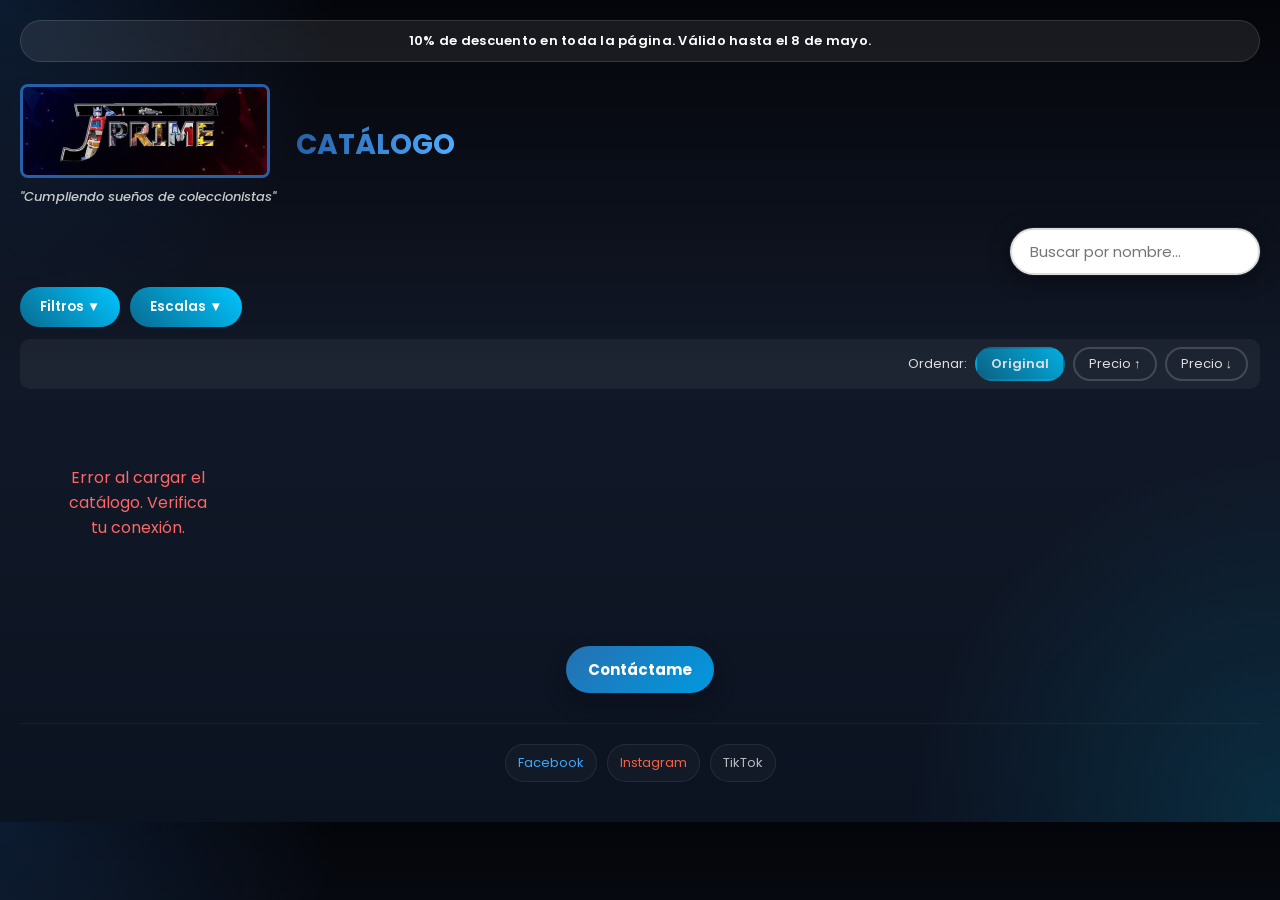
==== index.html @ ed1c4227 "esteticos" ====
<!DOCTYPE html>
<html lang="es">
<head>
  <meta charset="UTF-8">
  <meta name="viewport" content="width=device-width, initial-scale=1.0">
  <title>Catálogo Jprime Toys</title>
  <link rel="preconnect" href="https://fonts.googleapis.com">
  <link rel="stylesheet" href="https://fonts.googleapis.com/css2?family=Poppins:wght@400;600;700&display=swap">
  <link rel="stylesheet" href="/style.css">
</head>
<body>

  <div class="top-bar">

    <div class="promo-banner">
      <span>10% de descuento en toda la página. Válido hasta el 8 de mayo.</span>
    </div>

    <div class="header">
      <div class="logo-container">
        <a href="./" class="logo-link">
          <img src="/logo.JPG" alt="Logo Jprime Toys" class="logo">
        </a>
        <p class="logo-subtitle">"Cumpliendo sueños de coleccionistas"</p>
      </div>
      <h1>CATÁLOGO</h1>
    </div>

    <div class="search-wrapper">
      <div class="search-box">
        <input type="text" id="buscador" onkeyup="buscarProducto()" placeholder="Buscar por nombre...">
        <button id="btn-limpiar" class="btn-limpiar hidden" onclick="limpiarBusqueda()">×</button>
      </div>
    </div>

    <div class="filter-row">

      <div class="filtros-wrapper">
        <button id="btn-filtros">Filtros ▼</button>
        <div id="filtros-opciones" class="filtros hidden">
          <button class="filtro-btn activo" data-cat="all"        onclick="filtrarCategoria('all')">Todos</button>
          <button class="filtro-btn" data-cat="kingdom"           onclick="filtrarCategoria('kingdom')">Kingdom/Beast Wars</button>
          <button class="filtro-btn" data-cat="siege"             onclick="filtrarCategoria('siege')">Siege</button>
          <button class="filtro-btn" data-cat="legacy"            onclick="filtrarCategoria('legacy')">Legacy</button>
          <button class="filtro-btn" data-cat="movieverse"        onclick="filtrarCategoria('movieverse')">Movieverse</button>
          <button class="filtro-btn" data-cat="armada"            onclick="filtrarCategoria('armada')">Armada</button>
          <button class="filtro-btn" data-cat="g1"                onclick="filtrarCategoria('g1')">G1</button>
          <button class="filtro-btn" data-cat="combiner"          onclick="filtrarCategoria('combiner')">Combiner</button>
          <button class="filtro-btn" data-cat="3p"                onclick="filtrarCategoria('3p')">3P</button>
          <button class="filtro-btn" data-cat="cybertron"         onclick="filtrarCategoria('cybertron')">Cybertron</button>
          <button class="filtro-btn" data-cat="energon"           onclick="filtrarCategoria('energon')">Energon</button>
          <button class="filtro-btn" data-cat="tfp"               onclick="filtrarCategoria('tfp')">TFP</button>
          <button class="filtro-btn" data-cat="cw"                onclick="filtrarCategoria('cw')">CW</button>
          <button class="filtro-btn" data-cat="tr"                onclick="filtrarCategoria('tr')">TR</button>
          <button class="filtro-btn" data-cat="gen"               onclick="filtrarCategoria('gen')">Generations</button>
          <button class="filtro-btn" data-cat="potp"              onclick="filtrarCategoria('potp')">POTP</button>
          <button class="filtro-btn" data-cat="aotp"              onclick="filtrarCategoria('aotp')">AOTP</button>
          <button class="filtro-btn" data-cat="lego"              onclick="filtrarCategoria('lego')">Lego</button>
          <button class="filtro-btn" data-cat="marvel"            onclick="filtrarCategoria('marvel')">Marvel</button>
          <button class="filtro-btn" data-cat="off"               onclick="filtrarCategoria('off')">🏷️ Ofertas</button>
        </div>
      </div>

      <div class="filtros-wrapper">
        <button id="btn-escalas">Escalas ▼</button>
        <div id="escalas-opciones" class="filtros hidden">
          <button class="filtro-btn" data-cat="mainline"    onclick="filtrarCategoria('mainline')">Mainline</button>
          <button class="filtro-btn" data-cat="legends"     onclick="filtrarCategoria('legends')">Legends</button>
          <button class="filtro-btn" data-cat="masterpiece" onclick="filtrarCategoria('masterpiece')">Masterpiece</button>
        </div>
      </div>

    </div>

  </div>

  <!-- BARRA DE RESULTADOS Y ORDEN -->
  <div class="toolbar">
    <span id="contador" class="contador"></span>
    <div class="sort-wrapper">
      <span>Ordenar:</span>
      <button class="sort-btn activo" id="sort-def"  onclick="ordenar('default')">Original</button>
      <button class="sort-btn"        id="sort-asc"  onclick="ordenar('asc')">Precio ↑</button>
      <button class="sort-btn"        id="sort-desc" onclick="ordenar('desc')">Precio ↓</button>
    </div>
  </div>

  <div id="paginacion-top" class="paginacion"></div>
  <div id="productos"></div>
  <div id="paginacion" class="paginacion"></div>

  <!-- TOAST NOTIFICACIÓN -->
  <div id="toast" class="toast hidden">¡Enlace copiado!</div>

  <!-- BOTÓN VOLVER ARRIBA -->
  <button id="btn-volver-arriba" class="btn-volver-arriba hidden" onclick="volverArriba()">↑</button>

  <div class="contacto-final-wrapper">
    <button class="btn-contacto-final">Contáctame</button>
    <div class="contacto-final-opciones hidden">
      <div class="contacto-panel">
        <strong>Contáctame</strong>
        <a class="contacto-link whatsapp" href="https://wa.me/573158261632?text=Hola,%20vi%20tu%20cat%C3%A1logo%20y%20quiero%20más%20información%20🤠" target="_blank">WhatsApp</a>
      </div>
    </div>
  </div>

  <div id="lightbox" class="lightbox hidden">
    <button id="lightbox-close" class="lightbox-close">&times;</button>
    <img id="lightbox-img" class="lightbox-img" src="" alt="Imagen ampliada">
  </div>

  <!-- SECCIÓN SÍGUEME EN -->
  <div class="sigueme-section">
    <div class="sigueme-links">
      <a href="https://facebook.com/juan.prime.910777" target="_blank" class="sigueme-link facebook">
        <span>Facebook</span>
      </a>
      <a href="https://instagram.com/jprime_tf" target="_blank" class="sigueme-link instagram">
        <span>Instagram</span>
      </a>
      <a href="https://tiktok.com/@jprime.toys" target="_blank" class="sigueme-link tiktok">
        <span>TikTok</span>
      </a>
    </div>
  </div>

  <script src="/script.js"></script>

</body>
</html>
---- style.css ----
*, *::before, *::after {
  box-sizing: border-box;
  margin: 0;
  padding: 0;
}

body {
  font-family: 'Poppins', sans-serif;
  background: radial-gradient(circle at top left, rgba(38, 96, 168, 0.24), transparent 22%),
              radial-gradient(circle at bottom right, rgba(0, 204, 255, 0.14), transparent 25%),
              linear-gradient(180deg, #04050a 0%, #111827 45%, #0b1220 100%);
  color: white;
  padding: 20px;
  overflow-x: hidden;
}

/* ─── HEADER ─────────────────────────────────── */
.top-bar {
  margin-bottom: 12px;
}

.promo-banner {
  display: inline-flex;
  align-items: center;
  justify-content: center;
  width: 100%;
  padding: 10px 16px;
  margin-bottom: 12px;
  background: rgba(255, 255, 255, 0.08);
  border: 1px solid rgba(255, 255, 255, 0.12);
  border-radius: 999px;
  color: #ffffff;
  font-size: 13px;
  font-weight: 600;
  letter-spacing: 0.02em;
  text-align: center;
}

.header {
  display: flex;
  align-items: center;
  gap: 20px;
  padding: 10px 0;
}

.logo-container {
  display: inline-flex;
  align-items: flex-start;
  flex-direction: column;
  gap: 4px;
}

.logo {
  width: 250px;
  height: auto;
  object-fit: contain;
  border: 3px solid #2660a8;
  border-radius: 8px;
}

.logo-subtitle {
  margin: 0;
  font-size: 13px;
  color: rgba(255, 255, 255, 0.78);
  font-weight: 500;
  font-style: italic;
  text-align: left;
  white-space: nowrap;
  max-width: none;
  line-height: 1.3;
}

.header h1 {
  font-size: 28px;
  font-weight: 700;
  background: linear-gradient(90deg, #2660a8, #4facfe);
  -webkit-background-clip: text;
  -webkit-text-fill-color: transparent;
  background-clip: text;
}

/* ─── BUSCADOR ───────────────────────────────── */
.search-wrapper {
  display: flex;
  justify-content: flex-end;
  margin: 12px 0;
}

.search-wrapper.sticky {
  position: fixed;
  top: 12px;
  right: 20px;
  z-index: 200;
  margin: 0;
}

.search-box {
  position: relative;
  width: 250px;
  background: rgba(10, 20, 40, 0.88);
  border-radius: 50px;
  backdrop-filter: blur(14px);
  box-shadow: 0 4px 20px rgba(0, 0, 0, 0.5), 0 0 0 1px rgba(255,255,255,0.08);
}

#buscador {
  width: 100%;
  padding: 10px 36px 10px 18px;
  font-size: 15px;
  font-family: inherit;
  border: 2px solid #ddd;
  border-radius: 50px;
  outline: none;
  transition: border-color 0.3s, box-shadow 0.3s;
}

#buscador:focus {
  border-color: #3182b8;
  box-shadow: 0 0 10px rgba(50, 150, 250, 0.3);
}

.btn-limpiar {
  position: absolute;
  right: 12px;
  top: 50%;
  transform: translateY(-50%);
  background: none;
  border: none;
  color: rgba(0, 0, 0, 0.45);
  font-size: 20px;
  line-height: 1;
  cursor: pointer;
  padding: 0;
  transition: color 0.2s;
}

.btn-limpiar:hover {
  color: rgba(0, 0, 0, 0.8);
}

/* ─── FILTROS ────────────────────────────────── */
.filter-row {
  display: flex;
  flex-wrap: wrap;
  gap: 10px;
  align-items: flex-start;
  margin-bottom: 12px;
}

.filtros-wrapper {
  position: relative;
  display: inline-block;
  z-index: 10;
}

#btn-filtros,
#btn-escalas {
  padding: 10px 20px;
  border-radius: 25px;
  border: none;
  background: linear-gradient(45deg, #096b91, #00c6ff);
  color: white;
  font-family: inherit;
  font-weight: 600;
  cursor: pointer;
  transition: background 0.3s;
}

#btn-filtros:hover,
#btn-escalas:hover {
  background: linear-gradient(45deg, #0056b3, #0099cc);
}

.filtros {
  display: flex;
  flex-wrap: wrap;
  gap: 6px;
  margin-top: 10px;
}

.hidden {
  display: none !important;
}

.filtro-btn {
  padding: 8px 14px;
  border-radius: 25px;
  border: 2px solid transparent;
  background: linear-gradient(45deg, #096b91, #00c6ff);
  color: white;
  font-family: inherit;
  cursor: pointer;
  transition: background 0.3s, transform 0.2s, border-color 0.2s;
}

.filtro-btn:hover {
  background: linear-gradient(45deg, #0056b3, #0099cc);
  transform: scale(1.05);
}

.filtro-btn.activo {
  border-color: #fff;
  box-shadow: 0 0 8px rgba(255, 255, 255, 0.4);
  font-weight: 700;
}

/* ─── BARRA DE HERRAMIENTAS (CONTADOR + ORDEN) ── */
.toolbar {
  display: flex;
  align-items: center;
  justify-content: space-between;
  flex-wrap: wrap;
  gap: 10px;
  margin-bottom: 16px;
  padding: 8px 12px;
  background: rgba(255,255,255,0.05);
  border-radius: 10px;
}

.contador {
  font-size: 13px;
  opacity: 0.7;
  font-weight: 600;
}

.sort-wrapper {
  display: flex;
  align-items: center;
  gap: 8px;
  font-size: 13px;
  opacity: 0.85;
}

.sort-btn {
  padding: 5px 14px;
  border-radius: 20px;
  border: 2px solid rgba(255,255,255,0.2);
  background: transparent;
  color: white;
  font-family: inherit;
  font-size: 13px;
  cursor: pointer;
  transition: background 0.2s, border-color 0.2s;
}

.sort-btn:hover {
  background: rgba(255,255,255,0.1);
  border-color: rgba(255,255,255,0.5);
}

.sort-btn.activo {
  background: linear-gradient(45deg, #096b91, #00c6ff);
  border-color: transparent;
  font-weight: 600;
}

/* ─── GRID DE PRODUCTOS ──────────────────────── */
#productos {
  display: grid;
  grid-template-columns: repeat(auto-fill, minmax(220px, 1fr));
  gap: 15px;
}

.paginacion {
  display: flex;
  flex-wrap: wrap;
  justify-content: center;
  gap: 8px;
  margin: 18px 0;
}

.pagina-btn {
  padding: 8px 14px;
  border: 1px solid rgba(255,255,255,0.18);
  border-radius: 999px;
  background: rgba(255,255,255,0.06);
  color: white;
  cursor: pointer;
  font-family: inherit;
  font-size: 13px;
  transition: background 0.2s, border-color 0.2s, transform 0.2s;
}

.pagina-btn:hover:not(:disabled) {
  background: rgba(255,255,255,0.14);
  transform: translateY(-1px);
}

.pagina-btn.activo {
  background: linear-gradient(45deg, #096b91, #00c6ff);
  border-color: transparent;
  font-weight: 700;
}

.pagina-btn:disabled {
  opacity: 0.4;
  cursor: default;
}

.paginacion .ellipsis {
  padding: 8px 6px;
  color: rgba(255,255,255,0.6);
}

/* ─── TARJETAS ───────────────────────────────── */
.card {
  background: linear-gradient(45deg, rgba(0, 123, 255, 0.4), rgba(0, 198, 255, 0.4));
  padding: 15px;
  border-radius: 12px;
  text-align: center;
  backdrop-filter: blur(5px);
  display: flex;
  flex-direction: column;
  align-items: center;
  transition: transform 0.3s, box-shadow 0.3s;
}

.card:hover {
  transform: translateY(-5px);
  box-shadow: 0 8px 24px rgba(0, 150, 255, 0.2);
}

.card.masterpiece {
  background: linear-gradient(45deg, rgba(255, 215, 0, 0.3), rgba(218, 165, 32, 0.3));
  border: 1px solid rgba(255, 215, 0, 0.5);
  color: gold;
  font-weight: bold;
}

.card.masterpiece > p {
  color: rgb(255, 255, 255);
}

.card.masterpiece:hover {
  box-shadow: 0 8px 24px rgba(255, 215, 0, 0.3);
}

.img-container {
  width: 100%;
  overflow: hidden;
  border-radius: 5px;
  margin-bottom: 8px;
}

.img-producto {
  width: 100%;
  height: 180px;
  object-fit: contain;
  transition: opacity 0.6s ease;
  cursor: zoom-in;
}

.lightbox {
  position: fixed;
  inset: 0;
  display: flex;
  align-items: center;
  justify-content: center;
  background: rgba(0, 0, 0, 0.92);
  padding: 20px;
  z-index: 10000;
}

.lightbox.hidden {
  display: none;
}

.lightbox-img {
  width: 100%;
  height: 100%;
  max-width: 92vw;
  max-height: 92vh;
  min-width: 50vw;
  min-height: 50vh;
  border-radius: 18px;
  box-shadow: 0 24px 68px rgba(0, 0, 0, 0.55);
  object-fit: contain;
}

.lightbox-close {
  position: absolute;
  top: 20px;
  right: 20px;
  width: 40px;
  height: 40px;
  border: none;
  border-radius: 50%;
  background: rgba(0, 0, 0, 0.7);
  color: white;
  font-size: 24px;
  font-weight: bold;
  cursor: pointer;
  display: flex;
  align-items: center;
  justify-content: center;
  z-index: 10001;
  transition: background 0.2s ease;
}

.lightbox-close:hover {
  background: rgba(0, 0, 0, 0.9);
}


.card h3 {
  font-size: 14px;
  margin: 6px 0 4px;
  line-height: 1.3;
}

.card > p {
  font-size: 15px;
  font-weight: 700;
  margin-bottom: 8px;
  color: #7edbff;
}

/* ─── PRECIO CON DESCUENTO (etiqueta "off") ──── */
.precio-original {
  font-size: 13px;
  font-weight: 600;
  color: rgba(255, 255, 255, 0.45);
  text-decoration: line-through;
  margin-bottom: 2px;
}

.precio-descuento {
  font-size: 15px;
  font-weight: 700;
  color: #7edbff;
  margin-bottom: 8px;
  display: flex;
  align-items: center;
  justify-content: center;
  gap: 6px;
}

.badge-off {
  font-size: 10px;
  font-weight: 700;
  background: rgba(255, 80, 80, 0.25);
  color: #ff9999;
  border: 1px solid rgba(255, 80, 80, 0.35);
  border-radius: 50px;
  padding: 1px 7px;
  letter-spacing: 0.04em;
}

/* ─── BADGES DE CATEGORÍA ────────────────────── */
.badges {
  display: flex;
  flex-wrap: wrap;
  justify-content: center;
  gap: 4px;
  margin-bottom: 10px;
}

.badge {
  font-size: 10px;
  font-weight: 700;
  padding: 2px 8px;
  border-radius: 50px;
  text-transform: uppercase;
  letter-spacing: 0.5px;
  background: rgba(255, 255, 255, 0.12);
  color: rgba(255, 255, 255, 0.8);
  border: 1px solid rgba(255, 255, 255, 0.18);
}

/* ─── ACCIONES DE TARJETA ─────────────────────── */
.card-actions {
  display: flex;
  align-items: center;
  gap: 8px;
  margin-top: auto;
  padding-top: 4px;
}

.card a {
  text-decoration: none;
}

.btn-comprar {
  padding: 8px 20px;
  border: none;
  border-radius: 8px;
  background: linear-gradient(45deg, #0066ff, #00ccff);
  color: white;
  font-family: inherit;
  font-weight: 600;
  cursor: pointer;
  transition: transform 0.2s, box-shadow 0.2s;
}

.btn-comprar:hover {
  transform: scale(1.07);
  box-shadow: 0 4px 12px rgba(0, 150, 255, 0.4);
}

/* ─── SKELETON LOADING ───────────────────────── */
@keyframes shimmer {
  0%   { background-position: -400px 0; }
  100% { background-position: 400px 0; }
}

.skeleton {
  pointer-events: none;
}

.skeleton-img,
.skeleton-text,
.skeleton-btn {
  border-radius: 6px;
  background: linear-gradient(90deg, rgba(255,255,255,0.06) 25%, rgba(255,255,255,0.14) 50%, rgba(255,255,255,0.06) 75%);
  background-size: 800px 100%;
  animation: shimmer 1.4s infinite linear;
}

.skeleton-img {
  width: 100%;
  height: 180px;
  margin-bottom: 10px;
}

.skeleton-text {
  width: 80%;
  height: 14px;
  margin: 6px auto;
}

.skeleton-text.short {
  width: 40%;
  height: 14px;
}

.skeleton-btn {
  width: 100px;
  height: 34px;
  margin: 12px auto 0;
}

/* ─── CONTACTO AL PIE ────────────────────────── */
.contacto-final-wrapper {
  position: relative;
  display: flex;
  flex-direction: column;
  align-items: center;
  padding: 30px 20px 10px;
}

.btn-contacto-final {
  padding: 12px 22px;
  font-size: 15px;
  font-weight: 700;
  font-family: inherit;
  border-radius: 999px;
  border: none;
  cursor: pointer;
  background: linear-gradient(135deg, #2670b0, #0099e0);
  color: #fff;
  box-shadow: 0 10px 24px rgba(0, 0, 0, 0.22);
  transition: background 0.3s, transform 0.2s, box-shadow 0.2s;
}

.btn-contacto-final:hover {
  background: linear-gradient(135deg, #1a5f99, #0084c6);
  transform: translateY(-1px);
  box-shadow: 0 14px 30px rgba(0, 0, 0, 0.26);
}

.contacto-final-opciones {
  position: absolute;
  bottom: calc(100% + 12px);
  left: 50%;
  transform: translateX(-50%);
  background: rgba(7, 25, 44, 0.98);
  border-radius: 18px;
  border: 1px solid rgba(255, 255, 255, 0.08);
  box-shadow: 0 24px 48px rgba(0, 0, 0, 0.35);
  padding: 16px;
  display: flex;
  z-index: 100;
  white-space: nowrap;
}

.contacto-panel {
  display: flex;
  flex-direction: column;
  gap: 10px;
  min-width: 220px;
}

.contacto-panel strong {
  font-size: 14px;
  text-transform: uppercase;
  letter-spacing: 0.12em;
  color: #a7d6ff;
}

.contacto-panel p {
  margin: 0;
  color: rgba(255, 255, 255, 0.78);
  font-size: 13px;
  line-height: 1.4;
}

.contacto-link {
  display: block;
  padding: 12px 14px;
  border-radius: 12px;
  text-decoration: none;
  color: #fff;
  font-weight: 600;
  background: rgba(255, 255, 255, 0.07);
  transition: background 0.2s, transform 0.2s;
}

.contacto-link:hover {
  background: rgba(255, 255, 255, 0.14);
  transform: translateY(-1px);
}

.contacto-link.whatsapp {
  background: linear-gradient(135deg, rgba(37, 211, 102, 0.12), rgba(37, 211, 102, 0.22));
}

.contacto-link.instagram {
  background: linear-gradient(135deg, rgba(225, 48, 108, 0.12), rgba(225, 48, 108, 0.22));
}

.contacto-link.facebook {
  background: linear-gradient(135deg, rgba(59, 89, 152, 0.12), rgba(59, 89, 152, 0.22));
}

/* ─── BOTÓN VOLVER ARRIBA ───────────────────── */
.btn-volver-arriba {
  position: fixed;
  right: 20px;
  bottom: 100px;
  width: 50px;
  height: 50px;
  border-radius: 50%;
  border: none;
  background: linear-gradient(135deg, #2670b0, #0099e0);
  color: white;
  font-size: 20px;
  font-weight: bold;
  cursor: pointer;
  box-shadow: 0 4px 12px rgba(0, 0, 0, 0.3);
  z-index: 9998;
  transition: all 0.3s ease;
  opacity: 0;
  transform: translateY(20px);
}

.btn-volver-arriba:hover {
  background: linear-gradient(135deg, #1a5f99, #0084c6);
  transform: translateY(-2px);
  box-shadow: 0 6px 16px rgba(0, 0, 0, 0.4);
}

.btn-volver-arriba.visible {
  opacity: 1;
  transform: translateY(0);
}

/* ─── SECCIÓN SÍGUEME EN ─────────────────────── */
.sigueme-section {
  text-align: center;
  padding: 20px;
  margin-top: 20px;
  border-top: 1px solid rgba(255, 255, 255, 0.05);
}

.sigueme-links {
  display: flex;
  justify-content: center;
  gap: 10px;
  flex-wrap: wrap;
}

.sigueme-link {
  display: inline-flex;
  align-items: center;
  padding: 8px 12px;
  border-radius: 20px;
  text-decoration: none;
  font-weight: 400;
  font-size: 13px;
  transition: opacity 0.2s ease;
  color: rgba(255, 255, 255, 0.6);
  background: rgba(255, 255, 255, 0.03);
  border: 1px solid rgba(255, 255, 255, 0.08);
}

.sigueme-link:hover {
  opacity: 0.8;
  background: rgba(255, 255, 255, 0.08);
}

.sigueme-link.facebook {
  color: #42a5f5;
}

.sigueme-link.instagram {
  color: #f56040;
}

.sigueme-link.tiktok {
  color: rgba(255, 255, 255, 0.7);
}

/* ─── RESPONSIVE ─────────────────────────────── */
@media (max-width: 600px) {
  .header {
    flex-direction: column;
    align-items: flex-start;
  }

  .logo {
    width: 180px;
  }

  .search-wrapper {
    justify-content: flex-start;
  }

  #buscador {
    width: 100%;
  }

  .toolbar {
    flex-direction: column;
    align-items: flex-start;
  }

  #productos {
    grid-template-columns: repeat(auto-fill, minmax(160px, 1fr));
  }

  .contacto-final-opciones {
    flex-direction: column;
    right: 0;
    left: auto;
    transform: none;
  }

  .sigueme-links {
    gap: 8px;
  }

  .sigueme-link {
    padding: 6px 10px;
    font-size: 12px;
  }
}
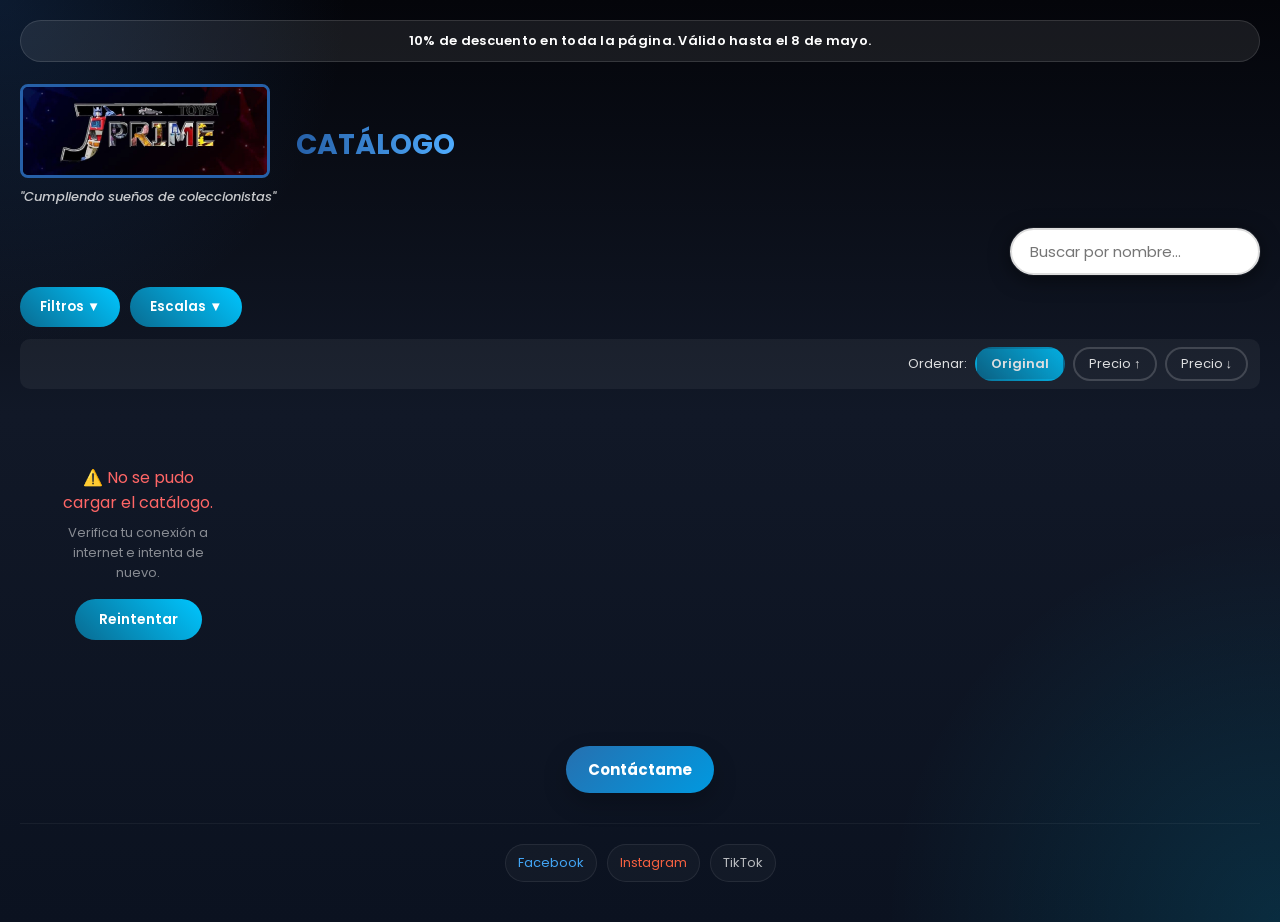
==== commit a29a4b83: "Corrección script. las 3 anteriores NO SERVIAN" ====
--- a/index.html
+++ b/index.html
@@ -1,131 +1,127 @@
-<!DOCTYPE html>
-<html lang="es">
-<head>
-  <meta charset="UTF-8">
-  <meta name="viewport" content="width=device-width, initial-scale=1.0">
-  <title>Catálogo Jprime Toys</title>
-  <link rel="preconnect" href="https://fonts.googleapis.com">
-  <link rel="stylesheet" href="https://fonts.googleapis.com/css2?family=Poppins:wght@400;600;700&display=swap">
-  <link rel="stylesheet" href="/style.css">
-</head>
-<body>
-
-  <div class="top-bar">
-
-    <div class="promo-banner">
-      <span>10% de descuento en toda la página. Válido hasta el 8 de mayo.</span>
-    </div>
-
-    <div class="header">
-      <div class="logo-container">
-        <a href="./" class="logo-link">
-          <img src="/logo.JPG" alt="Logo Jprime Toys" class="logo">
-        </a>
-        <p class="logo-subtitle">"Cumpliendo sueños de coleccionistas"</p>
-      </div>
-      <h1>CATÁLOGO</h1>
-    </div>
-
-    <div class="search-wrapper">
-      <div class="search-box">
-        <input type="text" id="buscador" onkeyup="buscarProducto()" placeholder="Buscar por nombre...">
-        <button id="btn-limpiar" class="btn-limpiar hidden" onclick="limpiarBusqueda()">×</button>
-      </div>
-    </div>
-
-    <div class="filter-row">
-
-      <div class="filtros-wrapper">
-        <button id="btn-filtros">Filtros ▼</button>
-        <div id="filtros-opciones" class="filtros hidden">
-          <button class="filtro-btn activo" data-cat="all"        onclick="filtrarCategoria('all')">Todos</button>
-          <button class="filtro-btn" data-cat="kingdom"           onclick="filtrarCategoria('kingdom')">Kingdom/Beast Wars</button>
-          <button class="filtro-btn" data-cat="siege"             onclick="filtrarCategoria('siege')">Siege</button>
-          <button class="filtro-btn" data-cat="legacy"            onclick="filtrarCategoria('legacy')">Legacy</button>
-          <button class="filtro-btn" data-cat="movieverse"        onclick="filtrarCategoria('movieverse')">Movieverse</button>
-          <button class="filtro-btn" data-cat="armada"            onclick="filtrarCategoria('armada')">Armada</button>
-          <button class="filtro-btn" data-cat="g1"                onclick="filtrarCategoria('g1')">G1</button>
-          <button class="filtro-btn" data-cat="combiner"          onclick="filtrarCategoria('combiner')">Combiner</button>
-          <button class="filtro-btn" data-cat="3p"                onclick="filtrarCategoria('3p')">3P</button>
-          <button class="filtro-btn" data-cat="cybertron"         onclick="filtrarCategoria('cybertron')">Cybertron</button>
-          <button class="filtro-btn" data-cat="energon"           onclick="filtrarCategoria('energon')">Energon</button>
-          <button class="filtro-btn" data-cat="tfp"               onclick="filtrarCategoria('tfp')">TFP</button>
-          <button class="filtro-btn" data-cat="cw"                onclick="filtrarCategoria('cw')">CW</button>
-          <button class="filtro-btn" data-cat="tr"                onclick="filtrarCategoria('tr')">TR</button>
-          <button class="filtro-btn" data-cat="gen"               onclick="filtrarCategoria('gen')">Generations</button>
-          <button class="filtro-btn" data-cat="potp"              onclick="filtrarCategoria('potp')">POTP</button>
-          <button class="filtro-btn" data-cat="aotp"              onclick="filtrarCategoria('aotp')">AOTP</button>
-          <button class="filtro-btn" data-cat="lego"              onclick="filtrarCategoria('lego')">Lego</button>
-          <button class="filtro-btn" data-cat="marvel"            onclick="filtrarCategoria('marvel')">Marvel</button>
-          <button class="filtro-btn" data-cat="off"               onclick="filtrarCategoria('off')">🏷️ Ofertas</button>
-        </div>
-      </div>
-
-      <div class="filtros-wrapper">
-        <button id="btn-escalas">Escalas ▼</button>
-        <div id="escalas-opciones" class="filtros hidden">
-          <button class="filtro-btn" data-cat="mainline"    onclick="filtrarCategoria('mainline')">Mainline</button>
-          <button class="filtro-btn" data-cat="legends"     onclick="filtrarCategoria('legends')">Legends</button>
-          <button class="filtro-btn" data-cat="masterpiece" onclick="filtrarCategoria('masterpiece')">Masterpiece</button>
-        </div>
-      </div>
-
-    </div>
-
-  </div>
-
-  <!-- BARRA DE RESULTADOS Y ORDEN -->
-  <div class="toolbar">
-    <span id="contador" class="contador"></span>
-    <div class="sort-wrapper">
-      <span>Ordenar:</span>
-      <button class="sort-btn activo" id="sort-def"  onclick="ordenar('default')">Original</button>
-      <button class="sort-btn"        id="sort-asc"  onclick="ordenar('asc')">Precio ↑</button>
-      <button class="sort-btn"        id="sort-desc" onclick="ordenar('desc')">Precio ↓</button>
-    </div>
-  </div>
-
-  <div id="paginacion-top" class="paginacion"></div>
-  <div id="productos"></div>
-  <div id="paginacion" class="paginacion"></div>
-
-  <!-- TOAST NOTIFICACIÓN -->
-  <div id="toast" class="toast hidden">¡Enlace copiado!</div>
-
-  <!-- BOTÓN VOLVER ARRIBA -->
-  <button id="btn-volver-arriba" class="btn-volver-arriba hidden" onclick="volverArriba()">↑</button>
-
-  <div class="contacto-final-wrapper">
-    <button class="btn-contacto-final">Contáctame</button>
-    <div class="contacto-final-opciones hidden">
-      <div class="contacto-panel">
-        <strong>Contáctame</strong>
-        <a class="contacto-link whatsapp" href="https://wa.me/573158261632?text=Hola,%20vi%20tu%20cat%C3%A1logo%20y%20quiero%20más%20información%20🤠" target="_blank">WhatsApp</a>
-      </div>
-    </div>
-  </div>
-
-  <div id="lightbox" class="lightbox hidden">
-    <button id="lightbox-close" class="lightbox-close">&times;</button>
-    <img id="lightbox-img" class="lightbox-img" src="" alt="Imagen ampliada">
-  </div>
-
-  <!-- SECCIÓN SÍGUEME EN -->
-  <div class="sigueme-section">
-    <div class="sigueme-links">
-      <a href="https://facebook.com/juan.prime.910777" target="_blank" class="sigueme-link facebook">
-        <span>Facebook</span>
-      </a>
-      <a href="https://instagram.com/jprime_tf" target="_blank" class="sigueme-link instagram">
-        <span>Instagram</span>
-      </a>
-      <a href="https://tiktok.com/@jprime.toys" target="_blank" class="sigueme-link tiktok">
-        <span>TikTok</span>
-      </a>
-    </div>
-  </div>
-
-  <script src="/script.js"></script>
-
-</body>
-</html>
+<!DOCTYPE html>
+<html lang="es">
+<head>
+  <meta charset="UTF-8">
+  <meta name="viewport" content="width=device-width, initial-scale=1.0">
+  <title>Catálogo Jprime Toys</title>
+  <link rel="preconnect" href="https://fonts.googleapis.com">
+  <link rel="stylesheet" href="https://fonts.googleapis.com/css2?family=Poppins:wght@400;600;700&display=swap">
+  <link rel="stylesheet" href="style.css">
+</head>
+<body>
+
+  <div class="top-bar">
+
+    <div class="promo-banner">
+      <span>10% de descuento en toda la página. Válido hasta el 8 de mayo.</span>
+    </div>
+
+    <div class="header">
+      <div class="logo-container">
+        <a href="." class="logo-link">
+          <img src="logo.JPG" alt="Logo Jprime Toys" class="logo">
+        </a>
+        <p class="logo-subtitle">"Cumpliendo sueños de coleccionistas"</p>
+      </div>
+      <h1>CATÁLOGO</h1>
+    </div>
+
+    <div class="search-wrapper">
+      <div class="search-box">
+        <input type="text" id="buscador" onkeyup="buscarProducto()" placeholder="Buscar por nombre...">
+        <button id="btn-limpiar" class="btn-limpiar hidden" onclick="limpiarBusqueda()">×</button>
+      </div>
+    </div>
+
+    <div class="filter-row">
+
+      <div class="filtros-wrapper">
+        <button id="btn-filtros">Filtros ▼</button>
+        <div id="filtros-opciones" class="filtros hidden">
+          <button class="filtro-btn activo" data-cat="all"        onclick="filtrarCategoria('all')">Todos</button>
+          <button class="filtro-btn" data-cat="kingdom"           onclick="filtrarCategoria('kingdom')">Kingdom/Beast Wars</button>
+          <button class="filtro-btn" data-cat="siege"             onclick="filtrarCategoria('siege')">Siege</button>
+          <button class="filtro-btn" data-cat="legacy"            onclick="filtrarCategoria('legacy')">Legacy</button>
+          <button class="filtro-btn" data-cat="movieverse"        onclick="filtrarCategoria('movieverse')">Movieverse</button>
+          <button class="filtro-btn" data-cat="armada"            onclick="filtrarCategoria('armada')">Armada</button>
+          <button class="filtro-btn" data-cat="g1"                onclick="filtrarCategoria('g1')">G1</button>
+          <button class="filtro-btn" data-cat="combiner"          onclick="filtrarCategoria('combiner')">Combiner</button>
+          <button class="filtro-btn" data-cat="3p"                onclick="filtrarCategoria('3p')">3P</button>
+          <button class="filtro-btn" data-cat="cybertron"         onclick="filtrarCategoria('cybertron')">Cybertron</button>
+          <button class="filtro-btn" data-cat="energon"           onclick="filtrarCategoria('energon')">Energon</button>
+          <button class="filtro-btn" data-cat="tfp"               onclick="filtrarCategoria('tfp')">TFP</button>
+          <button class="filtro-btn" data-cat="cw"                onclick="filtrarCategoria('cw')">CW</button>
+          <button class="filtro-btn" data-cat="tr"                onclick="filtrarCategoria('tr')">TR</button>
+          <button class="filtro-btn" data-cat="gen"               onclick="filtrarCategoria('gen')">Generations</button>
+          <button class="filtro-btn" data-cat="potp"              onclick="filtrarCategoria('potp')">POTP</button>
+          <button class="filtro-btn" data-cat="aotp"              onclick="filtrarCategoria('aotp')">AOTP</button>
+          <button class="filtro-btn" data-cat="lego"              onclick="filtrarCategoria('lego')">Lego</button>
+          <button class="filtro-btn" data-cat="marvel"            onclick="filtrarCategoria('marvel')">Marvel</button>
+          <button class="filtro-btn" data-cat="off"               onclick="filtrarCategoria('off')">🏷️ Ofertas</button>
+        </div>
+      </div>
+
+      <div class="filtros-wrapper">
+        <button id="btn-escalas">Escalas ▼</button>
+        <div id="escalas-opciones" class="filtros hidden">
+          <button class="filtro-btn" data-cat="mainline"    onclick="filtrarCategoria('mainline')">Mainline</button>
+          <button class="filtro-btn" data-cat="legends"     onclick="filtrarCategoria('legends')">Legends</button>
+          <button class="filtro-btn" data-cat="masterpiece" onclick="filtrarCategoria('masterpiece')">Masterpiece</button>
+        </div>
+      </div>
+
+    </div>
+
+  </div>
+
+  <div class="toolbar">
+    <span id="contador" class="contador"></span>
+    <div class="sort-wrapper">
+      <span>Ordenar:</span>
+      <button class="sort-btn activo" id="sort-def"  onclick="ordenar('default')">Original</button>
+      <button class="sort-btn"        id="sort-asc"  onclick="ordenar('asc')">Precio ↑</button>
+      <button class="sort-btn"        id="sort-desc" onclick="ordenar('desc')">Precio ↓</button>
+    </div>
+  </div>
+
+  <div id="paginacion-top" class="paginacion"></div>
+  <div id="productos"></div>
+  <div id="paginacion" class="paginacion"></div>
+
+  <div id="toast" class="toast hidden">¡Enlace copiado!</div>
+
+  <button id="btn-volver-arriba" class="btn-volver-arriba hidden" onclick="volverArriba()">↑</button>
+
+  <div class="contacto-final-wrapper">
+    <button class="btn-contacto-final">Contáctame</button>
+    <div class="contacto-final-opciones hidden">
+      <div class="contacto-panel">
+        <strong>Contáctame</strong>
+        <a class="contacto-link whatsapp" href="https://wa.me/573158261632?text=Hola,%20vi%20tu%20cat%C3%A1logo%20y%20quiero%20más%20información%20🤠" target="_blank">WhatsApp</a>
+      </div>
+    </div>
+  </div>
+
+  <div id="lightbox" class="lightbox hidden">
+    <button id="lightbox-close" class="lightbox-close">&times;</button>
+    <img id="lightbox-img" class="lightbox-img" src="" alt="Imagen ampliada">
+  </div>
+
+  <div class="sigueme-section">
+    <div class="sigueme-links">
+      <a href="https://facebook.com/juan.prime.910777" target="_blank" class="sigueme-link facebook">
+        <span>Facebook</span>
+      </a>
+      <a href="https://instagram.com/jprime_tf" target="_blank" class="sigueme-link instagram">
+        <span>Instagram</span>
+      </a>
+      <a href="https://tiktok.com/@jprime.toys" target="_blank" class="sigueme-link tiktok">
+        <span>TikTok</span>
+      </a>
+    </div>
+  </div>
+
+  <script src="script.js"></script>
+
+</body>
+</html>
--- a/style.css
+++ b/style.css
@@ -754,3 +754,4 @@
     font-size: 12px;
   }
 }
+
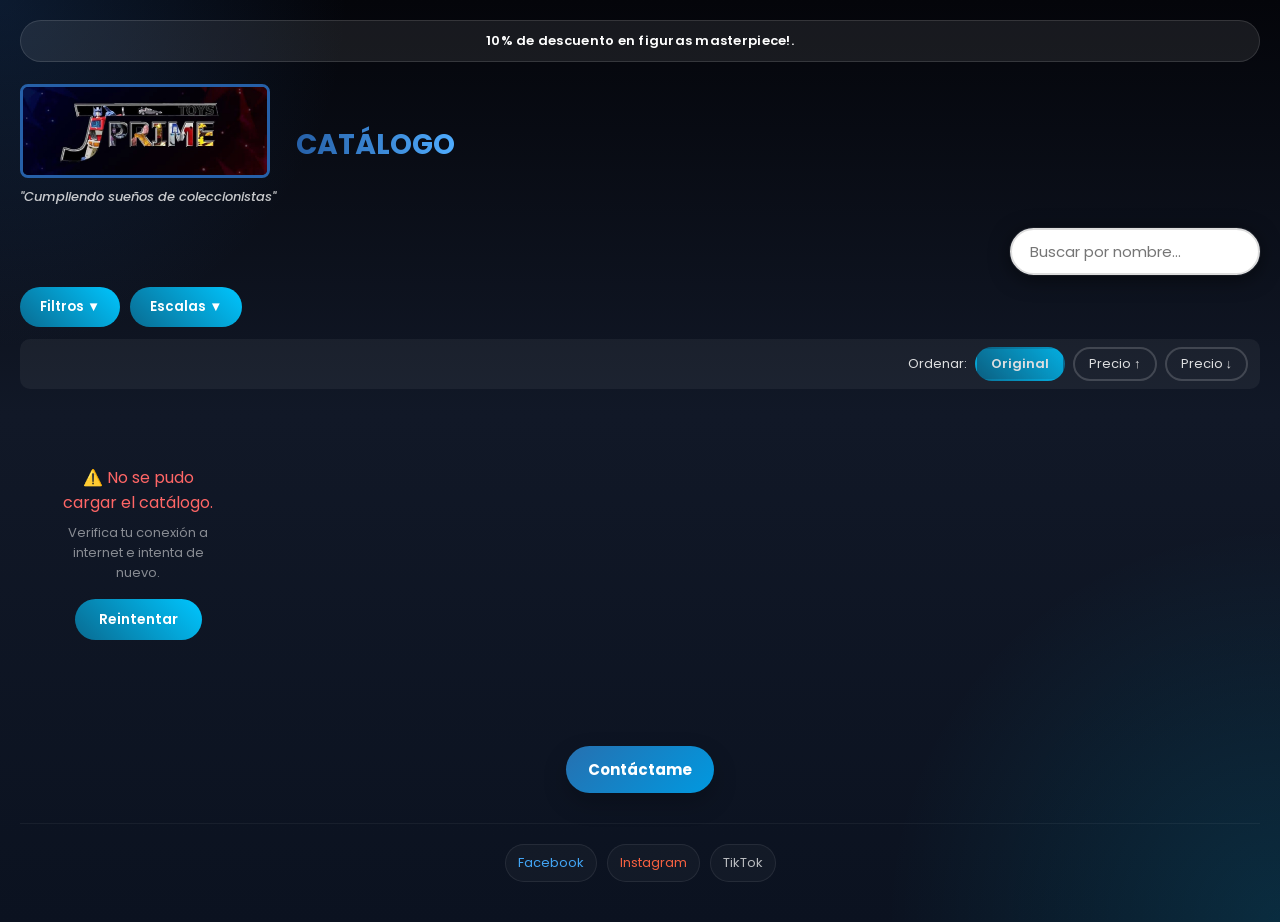
==== commit aece9c86: "Actualizar index.html" ====
--- a/index.html
+++ b/index.html
@@ -13,7 +13,7 @@
   <div class="top-bar">
 
     <div class="promo-banner">
-      <span>10% de descuento en toda la página. Válido hasta el 8 de mayo.</span>
+      <span>10% de descuento en figuras masterpiece!.</span>
     </div>
 
     <div class="header">
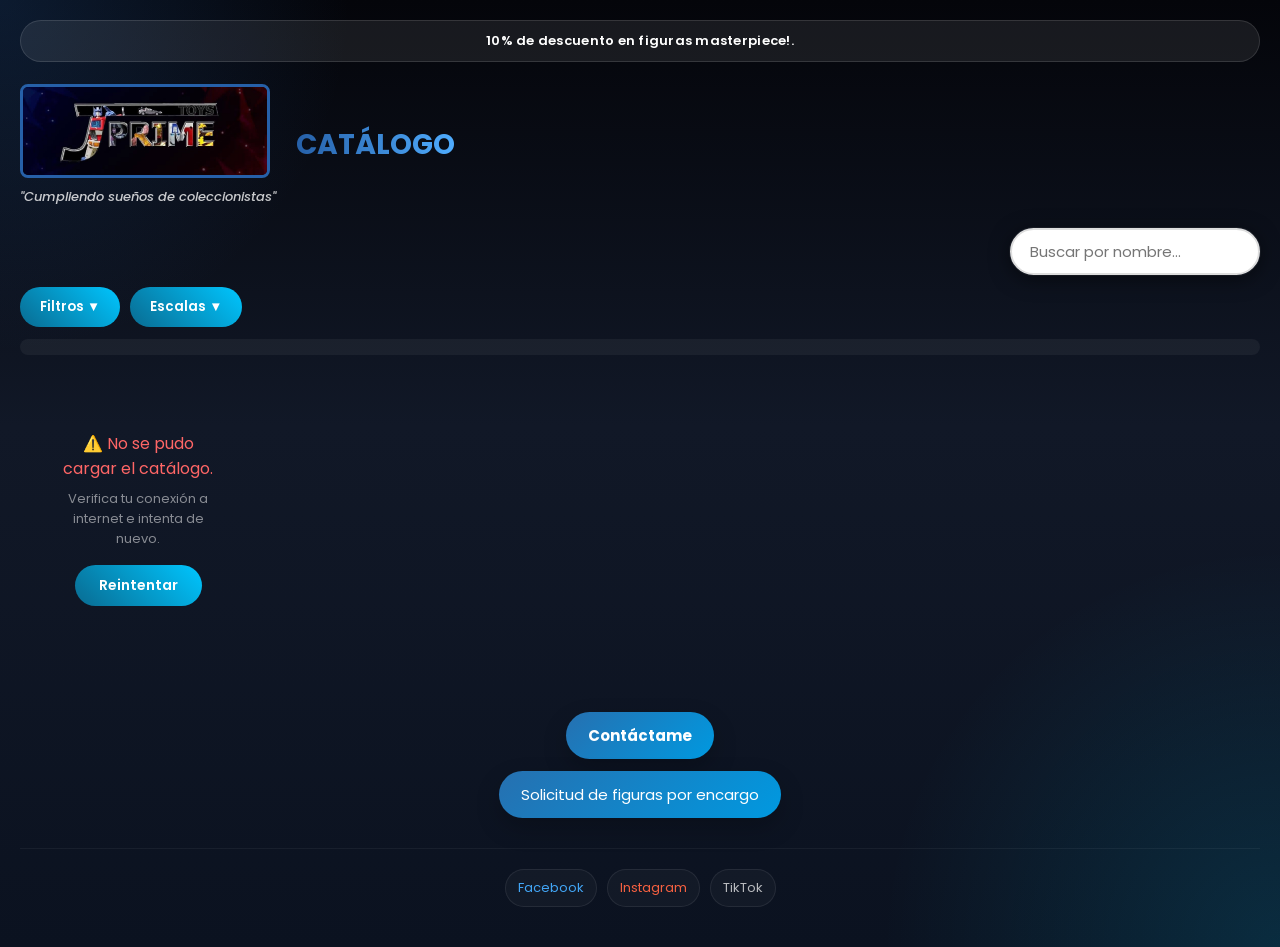
==== commit 0689e11d: "Orden aleatorio y encargos" ====
--- a/index.html
+++ b/index.html
@@ -76,12 +76,6 @@
 
   <div class="toolbar">
     <span id="contador" class="contador"></span>
-    <div class="sort-wrapper">
-      <span>Ordenar:</span>
-      <button class="sort-btn activo" id="sort-def"  onclick="ordenar('default')">Original</button>
-      <button class="sort-btn"        id="sort-asc"  onclick="ordenar('asc')">Precio ↑</button>
-      <button class="sort-btn"        id="sort-desc" onclick="ordenar('desc')">Precio ↓</button>
-    </div>
   </div>
 
   <div id="paginacion-top" class="paginacion"></div>
@@ -94,6 +88,7 @@
 
   <div class="contacto-final-wrapper">
     <button class="btn-contacto-final">Contáctame</button>
+    <a class="btn-contacto-final btn-pedido" href="https://docs.google.com/forms/d/e/1FAIpQLSejLBq5njAZDBZprACVM0Bl07ryq0vG5bzAmTuUSE5r9OtVuQ/viewform?usp=header" target="_blank" rel="noopener noreferrer">Solicitud de figuras por encargo</a>
     <div class="contacto-final-opciones hidden">
       <div class="contacto-panel">
         <strong>Contáctame</strong>
@@ -124,4 +119,4 @@
   <script src="script.js"></script>
 
 </body>
-</html>
+</html>
--- a/style.css
+++ b/style.css
@@ -568,6 +568,10 @@
   box-shadow: 0 14px 30px rgba(0, 0, 0, 0.26);
 }
 
+.btn-pedido {
+  margin-top: 12px;
+}
+
 .contacto-final-opciones {
   position: absolute;
   bottom: calc(100% + 12px);
@@ -615,15 +619,11 @@
   transition: background 0.2s, transform 0.2s;
 }
 
-.contacto-link:hover {
-  background: rgba(255, 255, 255, 0.14);
-  transform: translateY(-1px);
-}
-
-.contacto-link.whatsapp {
-  background: linear-gradient(135deg, rgba(37, 211, 102, 0.12), rgba(37, 211, 102, 0.22));
-}
-
+ .btn-pedido {
+   margin-top: 12px;
+   text-decoration: none;
+   font-weight: 400;
+ }
 .contacto-link.instagram {
   background: linear-gradient(135deg, rgba(225, 48, 108, 0.12), rgba(225, 48, 108, 0.22));
 }
@@ -754,4 +754,3 @@
     font-size: 12px;
   }
 }
-
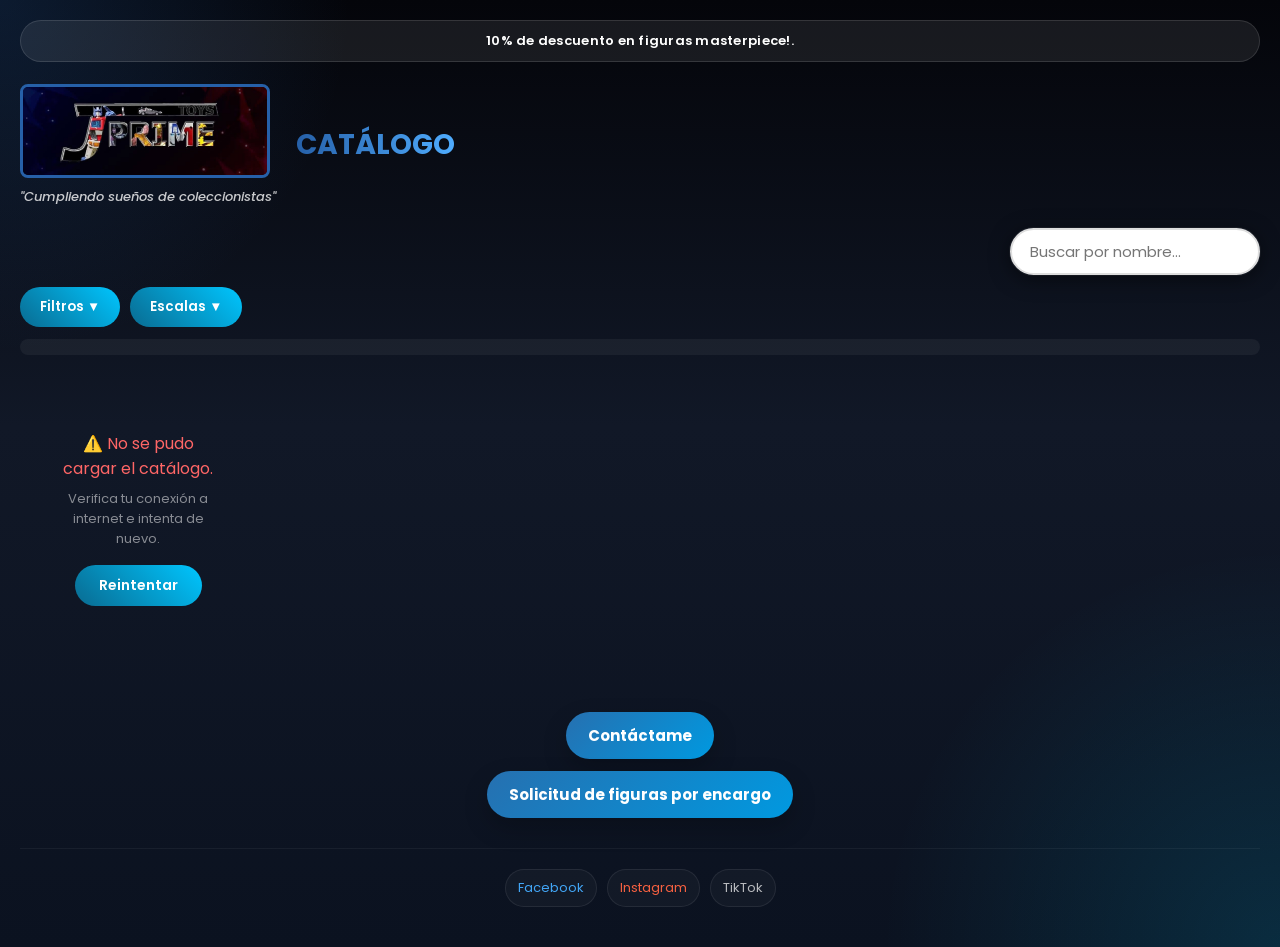
==== commit 4a52d129: "nuevas etiquetas" ====
--- a/index.html
+++ b/index.html
@@ -42,6 +42,9 @@
           <button class="filtro-btn" data-cat="kingdom"           onclick="filtrarCategoria('kingdom')">Kingdom/Beast Wars</button>
           <button class="filtro-btn" data-cat="siege"             onclick="filtrarCategoria('siege')">Siege</button>
           <button class="filtro-btn" data-cat="legacy"            onclick="filtrarCategoria('legacy')">Legacy</button>
+          <button class="filtro-btn" data-cat="blokees"           onclick="filtrarCategoria('blokees')">Blokees</button>
+          <button class="filtro-btn" data-cat="legacy"           onclick="filtrarCategoria('legacy')">Legacy</button>
+          <button class="filtro-btn" data-cat="TV"                onclick="filtrarCategoria('TV')">TV Series</button>
           <button class="filtro-btn" data-cat="movieverse"        onclick="filtrarCategoria('movieverse')">Movieverse</button>
           <button class="filtro-btn" data-cat="armada"            onclick="filtrarCategoria('armada')">Armada</button>
           <button class="filtro-btn" data-cat="g1"                onclick="filtrarCategoria('g1')">G1</button>
--- a/style.css
+++ b/style.css
@@ -619,11 +619,12 @@
   transition: background 0.2s, transform 0.2s;
 }
 
- .btn-pedido {
-   margin-top: 12px;
-   text-decoration: none;
-   font-weight: 400;
- }
+.btn-pedido {
+  margin-top: 12px;
+  text-decoration: none;
+  font-weight: 700;
+}
+
 .contacto-link.instagram {
   background: linear-gradient(135deg, rgba(225, 48, 108, 0.12), rgba(225, 48, 108, 0.22));
 }
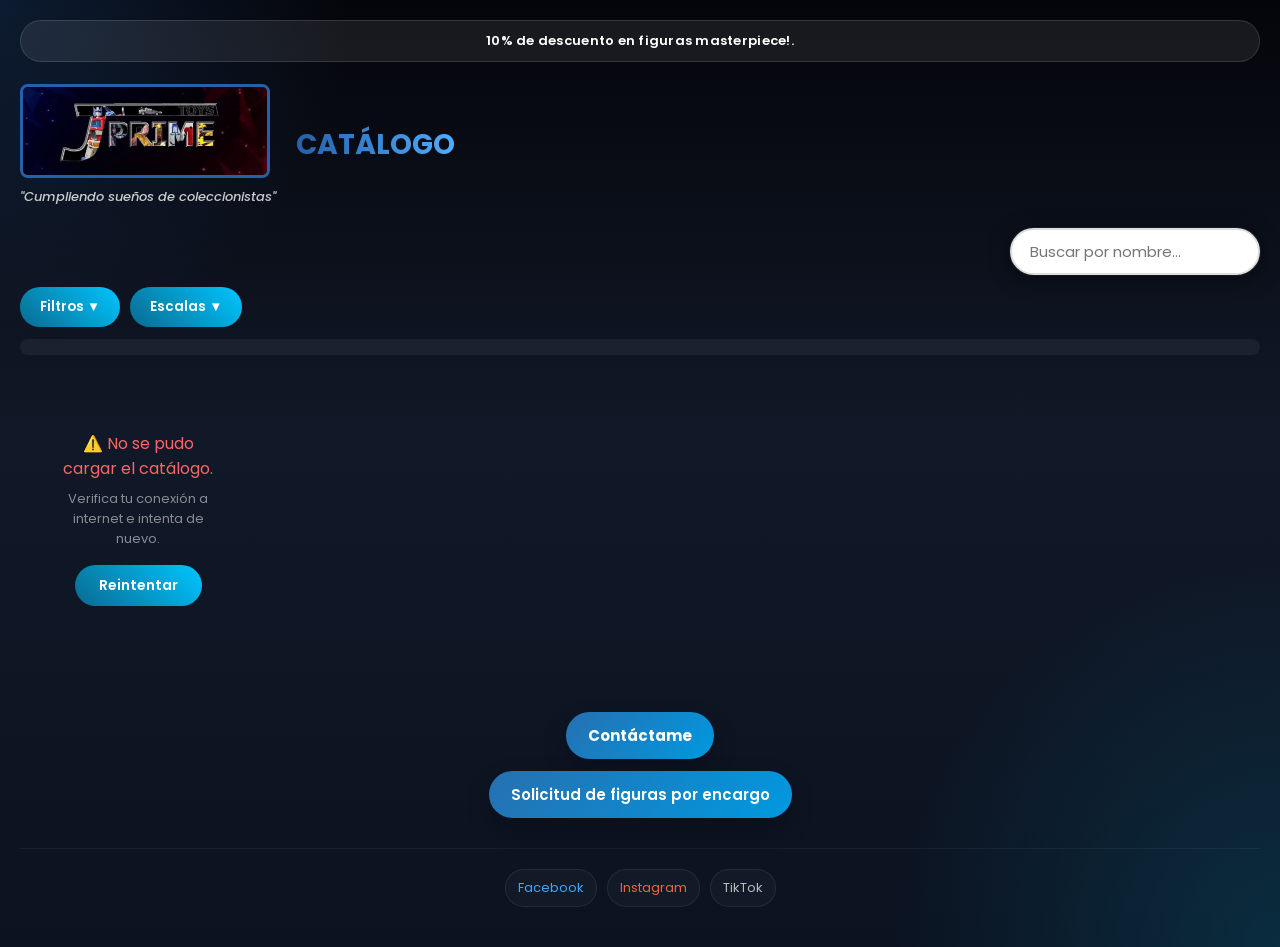
==== commit 7bba32fc: "ahora si deberiamos funcionar" ====
--- a/index.html
+++ b/index.html
@@ -41,10 +41,9 @@
           <button class="filtro-btn activo" data-cat="all"        onclick="filtrarCategoria('all')">Todos</button>
           <button class="filtro-btn" data-cat="kingdom"           onclick="filtrarCategoria('kingdom')">Kingdom/Beast Wars</button>
           <button class="filtro-btn" data-cat="siege"             onclick="filtrarCategoria('siege')">Siege</button>
+          <button class="filtro-btn" data-cat="TV"             onclick="filtrarCategoria('TV')">TV Series</button>
+          <button class="filtro-btn" data-cat="blokees"             onclick="filtrarCategoria('blokees')">Blokees</button>
           <button class="filtro-btn" data-cat="legacy"            onclick="filtrarCategoria('legacy')">Legacy</button>
-          <button class="filtro-btn" data-cat="blokees"           onclick="filtrarCategoria('blokees')">Blokees</button>
-          <button class="filtro-btn" data-cat="legacy"           onclick="filtrarCategoria('legacy')">Legacy</button>
-          <button class="filtro-btn" data-cat="TV"                onclick="filtrarCategoria('TV')">TV Series</button>
           <button class="filtro-btn" data-cat="movieverse"        onclick="filtrarCategoria('movieverse')">Movieverse</button>
           <button class="filtro-btn" data-cat="armada"            onclick="filtrarCategoria('armada')">Armada</button>
           <button class="filtro-btn" data-cat="g1"                onclick="filtrarCategoria('g1')">G1</button>
--- a/style.css
+++ b/style.css
@@ -619,12 +619,11 @@
   transition: background 0.2s, transform 0.2s;
 }
 
-.btn-pedido {
-  margin-top: 12px;
-  text-decoration: none;
-  font-weight: 700;
-}
-
+ .btn-pedido {
+   margin-top: 12px;
+   text-decoration: none;
+   font-weight: 600;
+ }
 .contacto-link.instagram {
   background: linear-gradient(135deg, rgba(225, 48, 108, 0.12), rgba(225, 48, 108, 0.22));
 }
@@ -754,4 +753,4 @@
     padding: 6px 10px;
     font-size: 12px;
   }
-}
+}
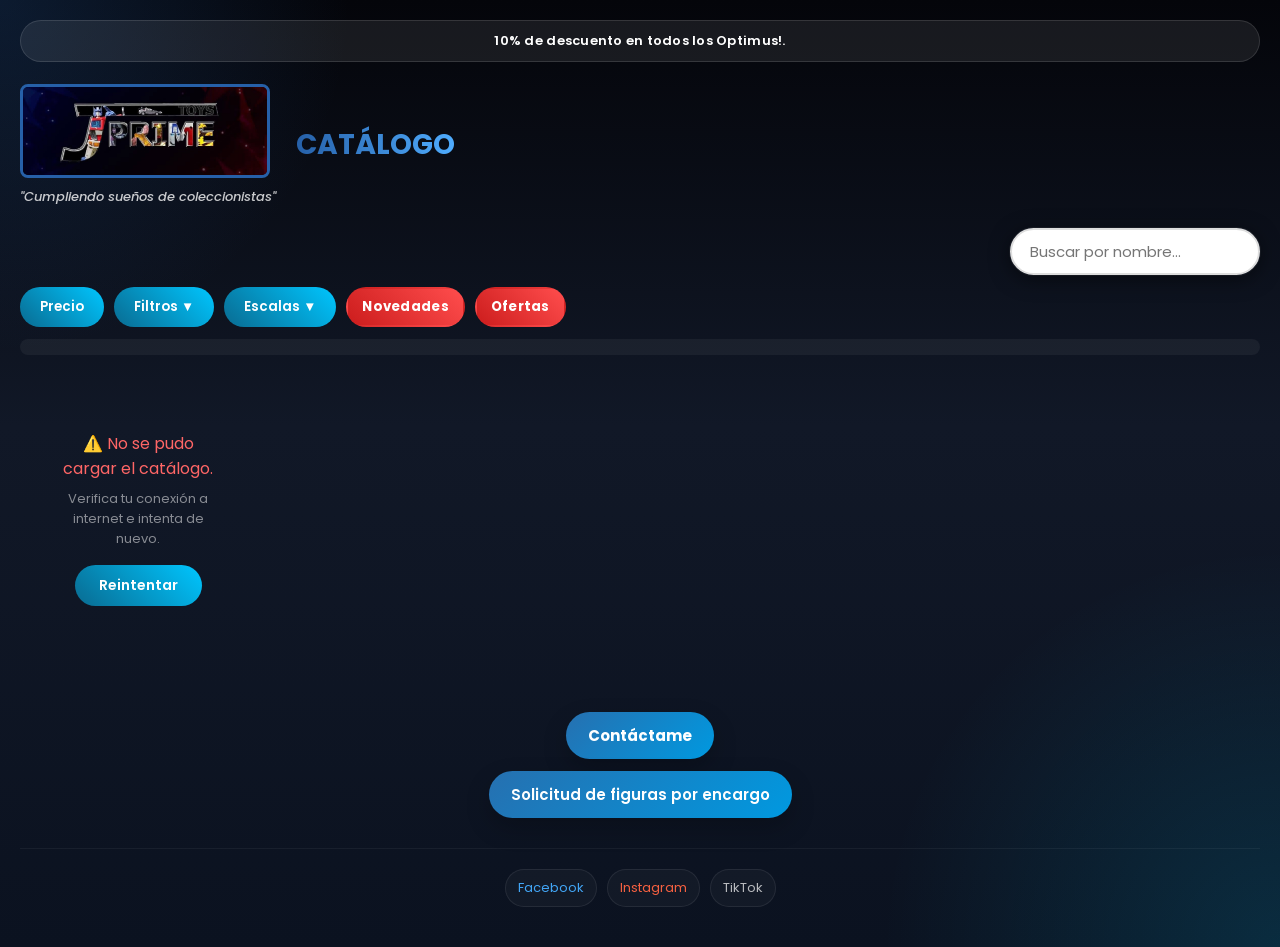
==== commit ade782e3: "Cambios Ordenar por precio Botón novedad y ofertas Corrección en paginas visibles" ====
--- a/index.html
+++ b/index.html
@@ -13,7 +13,7 @@
   <div class="top-bar">
 
     <div class="promo-banner">
-      <span>10% de descuento en figuras masterpiece!.</span>
+      <span>10% de descuento en todos los Optimus!.</span>
     </div>
 
     <div class="header">
@@ -34,6 +34,14 @@
     </div>
 
     <div class="filter-row">
+
+      <div class="filtros-wrapper">
+        <button id="btn-precio" class="orden-btn">Precio</button>
+        <div id="precio-opciones" class="filtros hidden">
+          <button class="filtro-btn precio-btn" data-orden="asc" onclick="cambiarOrdenPrecio('asc')">Ascendente</button>
+          <button class="filtro-btn precio-btn" data-orden="desc" onclick="cambiarOrdenPrecio('desc')">Descendente</button>
+        </div>
+      </div>
 
       <div class="filtros-wrapper">
         <button id="btn-filtros">Filtros ▼</button>
@@ -59,7 +67,6 @@
           <button class="filtro-btn" data-cat="aotp"              onclick="filtrarCategoria('aotp')">AOTP</button>
           <button class="filtro-btn" data-cat="lego"              onclick="filtrarCategoria('lego')">Lego</button>
           <button class="filtro-btn" data-cat="marvel"            onclick="filtrarCategoria('marvel')">Marvel</button>
-          <button class="filtro-btn" data-cat="off"               onclick="filtrarCategoria('off')">🏷️ Ofertas</button>
         </div>
       </div>
 
@@ -71,6 +78,9 @@
           <button class="filtro-btn" data-cat="masterpiece" onclick="filtrarCategoria('masterpiece')">Masterpiece</button>
         </div>
       </div>
+
+      <button class="filtro-btn accion-btn" data-cat="novedad" onclick="filtrarCategoria('novedad')">Novedades</button>
+      <button class="filtro-btn accion-btn" data-cat="off" onclick="filtrarCategoria('off')">Ofertas</button>
 
     </div>
 
--- a/style.css
+++ b/style.css
@@ -153,6 +153,7 @@
   z-index: 10;
 }
 
+#btn-precio,
 #btn-filtros,
 #btn-escalas {
   padding: 10px 20px;
@@ -166,9 +167,20 @@
   transition: background 0.3s;
 }
 
+#btn-precio:hover,
 #btn-filtros:hover,
 #btn-escalas:hover {
   background: linear-gradient(45deg, #0056b3, #0099cc);
+}
+
+.filtro-btn.accion-btn {
+  background: linear-gradient(45deg, #cc1d1d, #ff4d4d);
+  font-weight: 700;
+  letter-spacing: 0.02em;
+}
+
+.filtro-btn.accion-btn:hover {
+  background: linear-gradient(45deg, #a70d0d, #e63333);
 }
 
 .filtros {
@@ -465,6 +477,13 @@
   background: rgba(255, 255, 255, 0.12);
   color: rgba(255, 255, 255, 0.8);
   border: 1px solid rgba(255, 255, 255, 0.18);
+}
+
+.badge-novedad {
+  background: rgba(255, 59, 59, 0.95);
+  color: #fff;
+  border-color: rgba(255, 120, 120, 0.8);
+  box-shadow: 0 0 0 1px rgba(255, 99, 99, 0.2);
 }
 
 /* ─── ACCIONES DE TARJETA ─────────────────────── */
